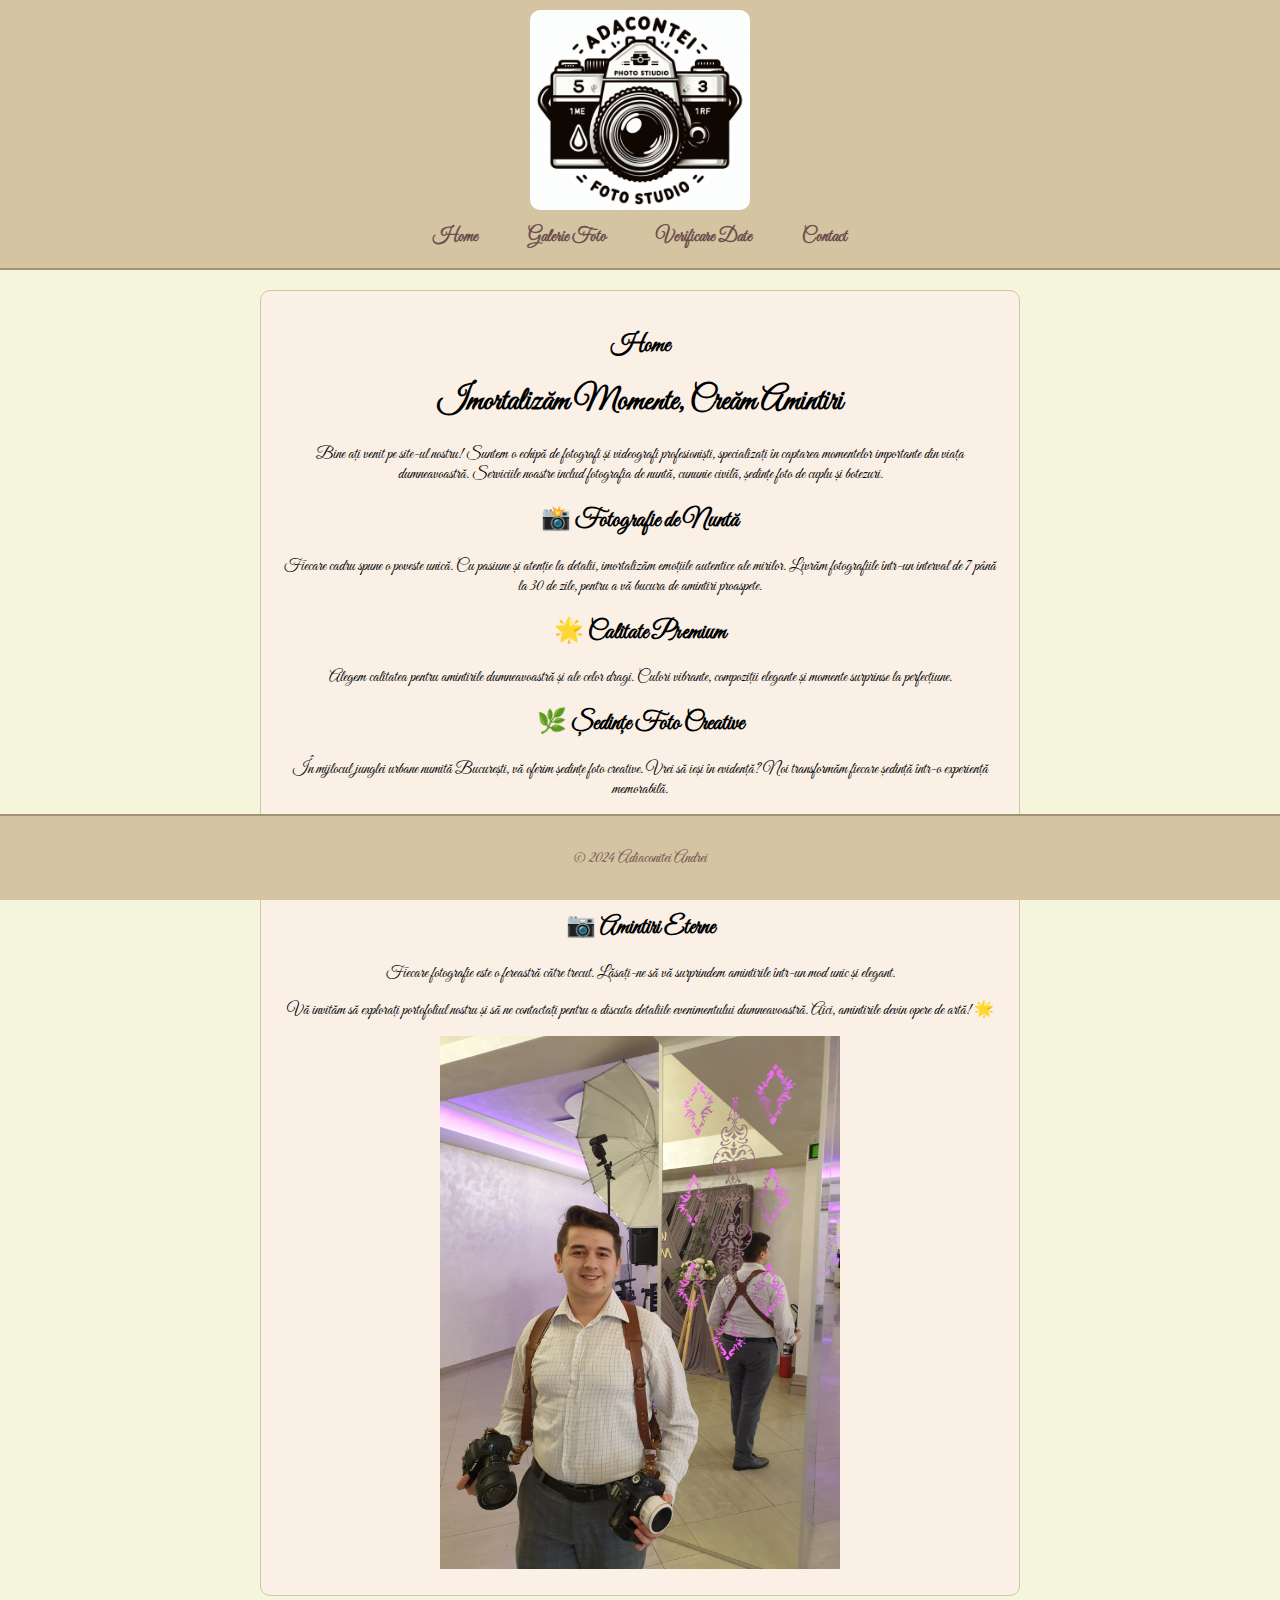
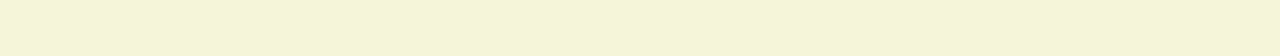
==== index.html @ 4bc7bd0a "corectie2" ====
<!DOCTYPE html>
<html lang="ro">
<head>
    <meta charset="UTF-8">
    <meta name="viewport" content="width=device-width, initial-scale=1.0">
    <title>Pagina Principală</title>
    <link href="https://fonts.googleapis.com/css2?family=Great+Vibes&display=swap" rel="stylesheet">
    <link rel="stylesheet" href="style.css">
</head>
<body>
    <header>
        <img src="Imagine_Logo.jpg" alt="Imagine Antet" class="antet-imagine">
        <nav>
            <ul>
                <li><a href="index.html">Home</a></li>
                <li><a href="GalerieFoto.html">Galerie Foto</a></li>
                <li><a href="Logare.html">Verificare Date</a></li>
                <li><a href="Contact.html">Contact</a></li>
            </ul>
        </nav>
    </header>

    <main>
        <section id="home">
            <h2>Home</h2>
            
            <h1>Imortalizăm Momente, Creăm Amintiri</h1>
    <p>Bine ați venit pe site-ul nostru! Suntem o echipă de fotografi și videografi profesioniști, specializați în captarea momentelor importante din viața dumneavoastră. Serviciile noastre includ fotografia de nuntă, cununie civilă, ședințe foto de cuplu și botezuri.</p>

    <h2><span class="icon">📸</span> Fotografie de Nuntă</h2>
    <p>Fiecare cadru spune o poveste unică. Cu pasiune și atenție la detalii, imortalizăm emoțiile autentice ale mirilor. Livrăm fotografiile într-un interval de 7 până la 30 de zile, pentru a vă bucura de amintiri proaspete.</p>

    <h2><span class="icon">🌟</span> Calitate Premium</h2>
    <p>Alegem calitatea pentru amintirile dumneavoastră și ale celor dragi. Culori vibrante, compoziții elegante și momente surprinse la perfecțiune.</p>

    <h2><span class="icon">🌿</span> Ședințe Foto Creative</h2>
    <p>În mijlocul junglei urbane numită București, vă oferim ședințe foto creative. Vrei să ieși în evidență? Noi transformăm fiecare ședință într-o experiență memorabilă.</p>

    <h2><span class="icon">🎉</span> Botezuri și Alte Evenimente</h2>
    <p>Nu ratăm niciun moment important. De la botezuri la ședințe foto de Crăciun, suntem alături de voi.</p>

    <h2><span class="icon">📷</span> Amintiri Eterne</h2>
    <p>Fiecare fotografie este o fereastră către trecut. Lăsați-ne să vă surprindem amintirile într-un mod unic și elegant.</p>

    <p>Vă invităm să explorați portofoliul nostru și să ne contactați pentru a discuta detaliile evenimentului dumneavoastră. Aici, amintirile devin opere de artă! 🌟</p>

            <img src="PozaPrezentare.jpg" alt="Imagine Mijloc" class="imagine-mijloc">
        </section>
    </main>

    <footer>
        <p>&copy; 2024 Adiaconitei Andrei</p>
    </footer>
</body>
</html>
---- style.css ----
body {
    font-family: 'Great Vibes', cursive, Arial, sans-serif;
    background-color: #f5f5dc; /* Crem */
    margin: 0;
    padding: 0;
    box-sizing: border-box;
    display: flex;
    flex-direction: column;
    align-items: center;
    text-align: center;
}

header {
    width: 100%;
    background-color: #d5c4a1;
    padding: 10px 0;
    text-align: center;
    border-bottom: 2px solid #a39375;
}

header .antet-imagine {
    width: 100%;
    max-width: 220px;
    height: auto;
    max-height: 200px;
    object-fit: cover;
    border-radius: 10px;
    margin: 0 auto;
}

nav ul {
    list-style-type: none;
    padding: 0;
    margin: 10px 0;
    display: flex;
    justify-content: center;
}

nav ul li {
    margin: 0 15px;
}

nav ul li a {
    color: #6b4f4f;
    text-decoration: none;
    font-weight: bold;
    padding: 10px;
    border-radius: 5px;
    font-size: 18px;
}

nav ul li a:hover {
    background-color: #a39375;
    color: #fff;
}

main {
    width: 100%;
    max-width: 800px;
    padding: 20px;
    box-sizing: border-box;
    text-align: center;
}

.imagine-mijloc {
    width: 100%;
    max-width: 400px;
    height: auto;
}

form {
    width: 80%;
    max-width: 400px;
    margin: 40px auto;
    padding: 20px;
    border: 1px solid #ccc;
    border-radius: 10px;
    box-shadow: 0 0 10px rgba(0, 0, 0, 0.1);
}

label {
    display: block;
    margin-bottom: 10px;
}

input[type="text"], input[type="password"], input[type="tel"] {
    width: 100%;
    padding: 10px;
    margin-bottom: 20px;
    border: 1px solid #ccc;
}

input[type="submit"] {
    background-color: #4CAF50;
    color: #fff;
    padding: 10px 20px;
    border: none;
    border-radius: 10px;
    cursor: pointer;
}

input[type="submit"]:hover {
    background-color: #3e8e41;
}

section {
    margin-bottom: 40px;
    background-color: #faf0e6;
    padding: 20px;
    border: 1px solid #d5c4a1;
    border-radius: 10px;
}

footer {
    width: 100%;
    background-color: #d5c4a1;
    color: #6b4f4f;
    text-align: center;
    padding: 1em;
    border-top: 2px solid #a39375;
    position: fixed;
    bottom: 0;
}

@media (max-width: 600px) {
    nav ul {
        flex-direction: column;
    }
    nav ul li {
        margin: 10px 0;
    }
}
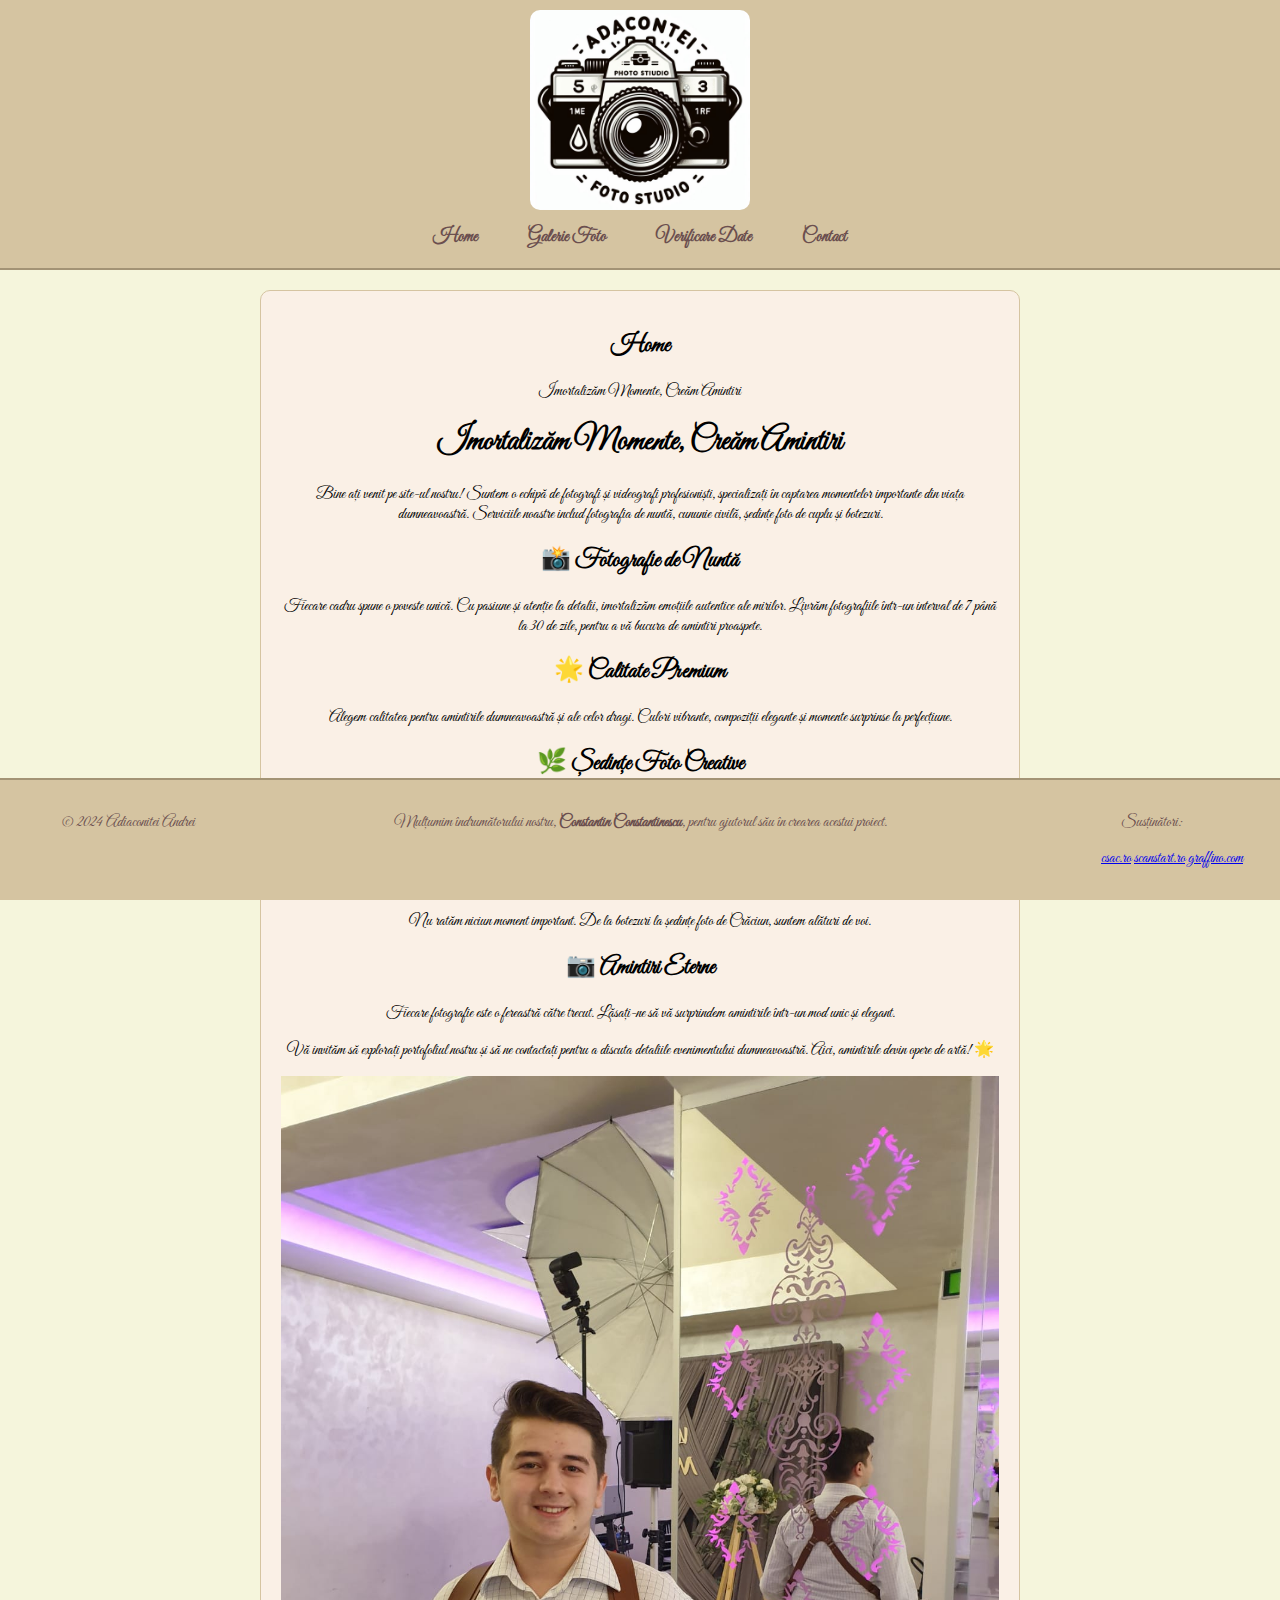
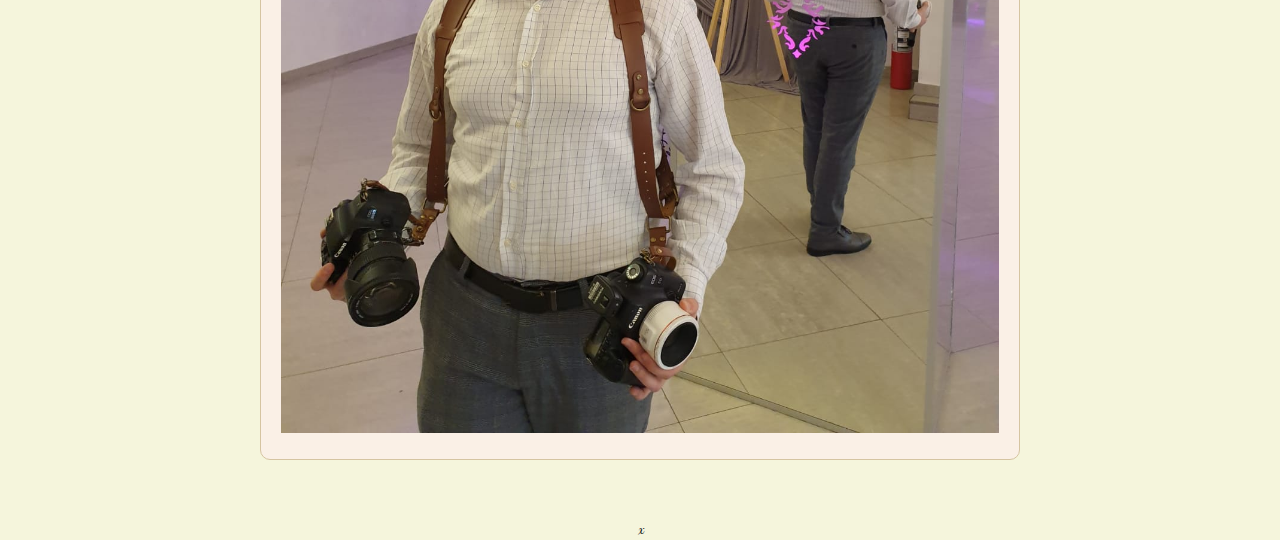
==== commit c6cbfe4b: "modificare footer" ====
--- a/index.html
+++ b/index.html
@@ -23,7 +23,7 @@
     <main>
         <section id="home">
             <h2>Home</h2>
-            
+            <p>Imortalizăm Momente, Creăm Amintiri</p>
             <h1>Imortalizăm Momente, Creăm Amintiri</h1>
     <p>Bine ați venit pe site-ul nostru! Suntem o echipă de fotografi și videografi profesioniști, specializați în captarea momentelor importante din viața dumneavoastră. Serviciile noastre includ fotografia de nuntă, cununie civilă, ședințe foto de cuplu și botezuri.</p>
 
@@ -44,12 +44,31 @@
 
     <p>Vă invităm să explorați portofoliul nostru și să ne contactați pentru a discuta detaliile evenimentului dumneavoastră. Aici, amintirile devin opere de artă! 🌟</p>
 
-            <img src="PozaPrezentare.jpg" alt="Imagine Mijloc" class="imagine-mijloc">
+            <img src="PozaPrezentare.jpg" alt="Imagine Mijloc" class="img-responsive">
         </section>
     </main>
 
     <footer>
-        <p>&copy; 2024 Adiaconitei Andrei</p>
+        <div id="footerContainer">
+            <div class="side-info">
+              <!-- Informații laterale stânga -->
+              <p>&copy; 2024 Adiaconitei Andrei</p>
+            </div>
+            <div class="main-info">
+              <!-- Informații principale -->
+              <p>Mulțumim îndrumătorului nostru, <strong>Constantin Constantinescu</strong>, pentru ajutorul său în crearea acestui proiect.</p>
+            </div>
+            <div class="side-info">
+              <!-- Informații laterale dreapta -->
+              <p>Susținători:</p>
+              <ul>
+                <a href="http://www.csac.ro">csac.ro</a>
+                <a href="https://scanstart.ro/">scanstart.ro</a>
+                <a href="https://graffino.com/">graffino.com</a>
+              </ul>
+            </div>
+          </div>
     </footer>
 </body>
 </html>
+x--- a/style.css
+++ b/style.css
@@ -62,9 +62,8 @@
     text-align: center;
 }
 
-.imagine-mijloc {
-    width: 100%;
-    max-width: 400px;
+.img-responsive {
+    max-width: 100%;
     height: auto;
 }
 
@@ -121,7 +120,7 @@
     position: fixed;
     bottom: 0;
 }
-
+/*
 @media (max-width: 600px) {
     nav ul {
         flex-direction: column;
@@ -130,4 +129,30 @@
         margin: 10px 0;
     }
 }
+*/  
 
+
+/* CSS pentru structurarea responsivă a informațiilor */
+#footerContainer {
+    display: flex;
+    flex-wrap: wrap;
+    justify-content: space-between;
+  }
+  
+  .side-info {
+    flex: 1 1 20%; /* Ocupă 20% din lățimea container-ului */
+    min-width: 150px; /* Lățimea minimă pentru coloane laterale */
+  }
+  
+  .main-info {
+    flex: 3 1 60%; /* Ocupă 60% din lățimea container-ului */
+    min-width: 300px; /* Lățimea minimă pentru coloana centrală */
+  }
+  
+  @media (max-width: 768px) {
+    .side-info, .main-info {
+      flex: 1 1 100%; /* Fiecare element ocupă 100% din lățimea container-ului pe ecrane mici */
+    }
+  }
+
+  